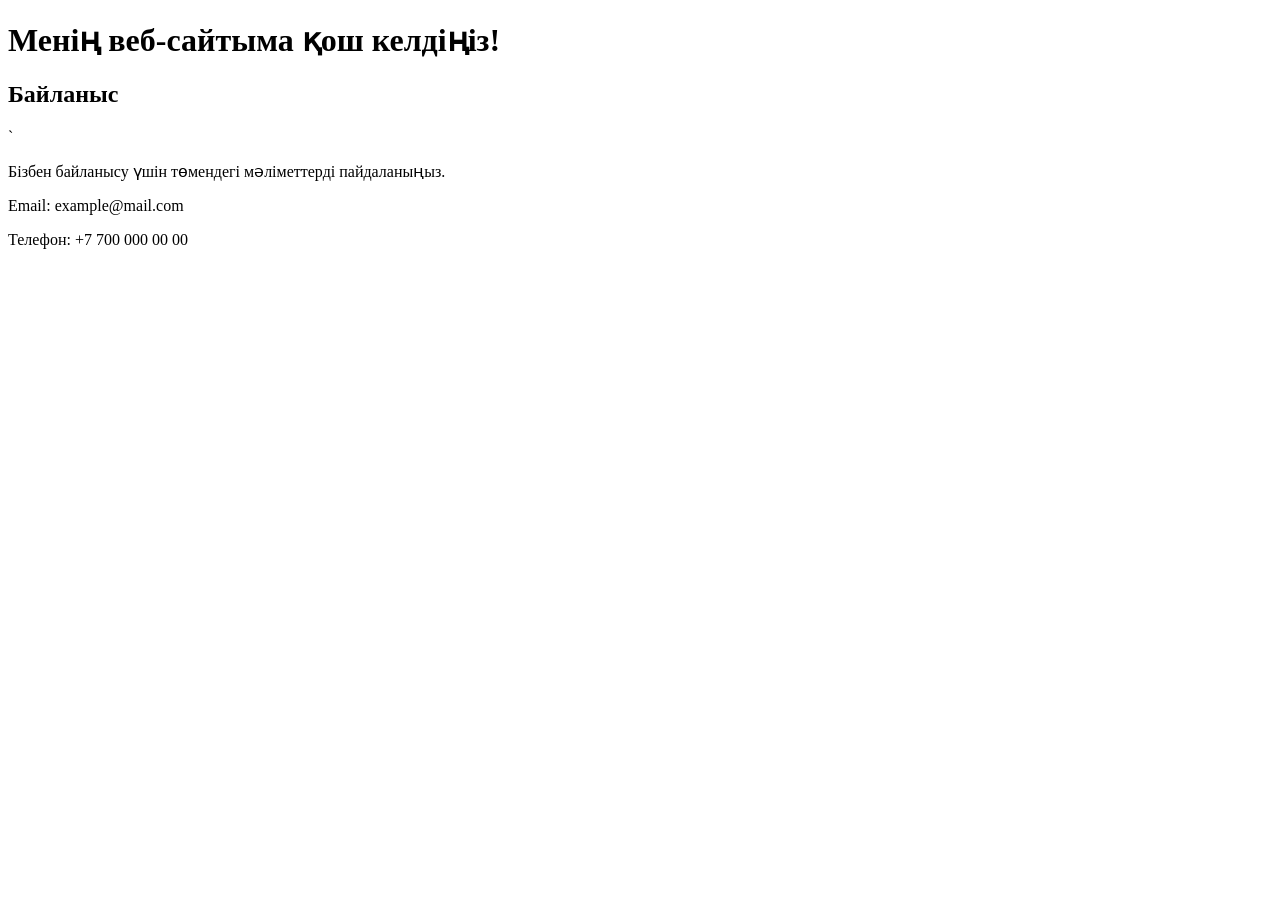
==== index.html @ 70fc65e8 "Add files via upload" ====
<!DOCTYPE html>
<html lang="kk">
<head>
    <meta charset="UTF-8">
    <meta name="viewport" content="width=device-width, initial-scale=1.0">
    <title>Менің веб-сайтым</title>
</head>
<body>
    <h1>Менің веб-сайтыма қош келдіңіз!</h1>

    <section id="contact">
        <h2>Байланыс</h2>`  
        <p>Бізбен байланысу үшін төмендегі мәліметтерді пайдаланыңыз.</p>
        <p>Email: example@mail.com</p>
        <p>Телефон: +7 700 000 00 00</p>
    </section>
</body>
</html>
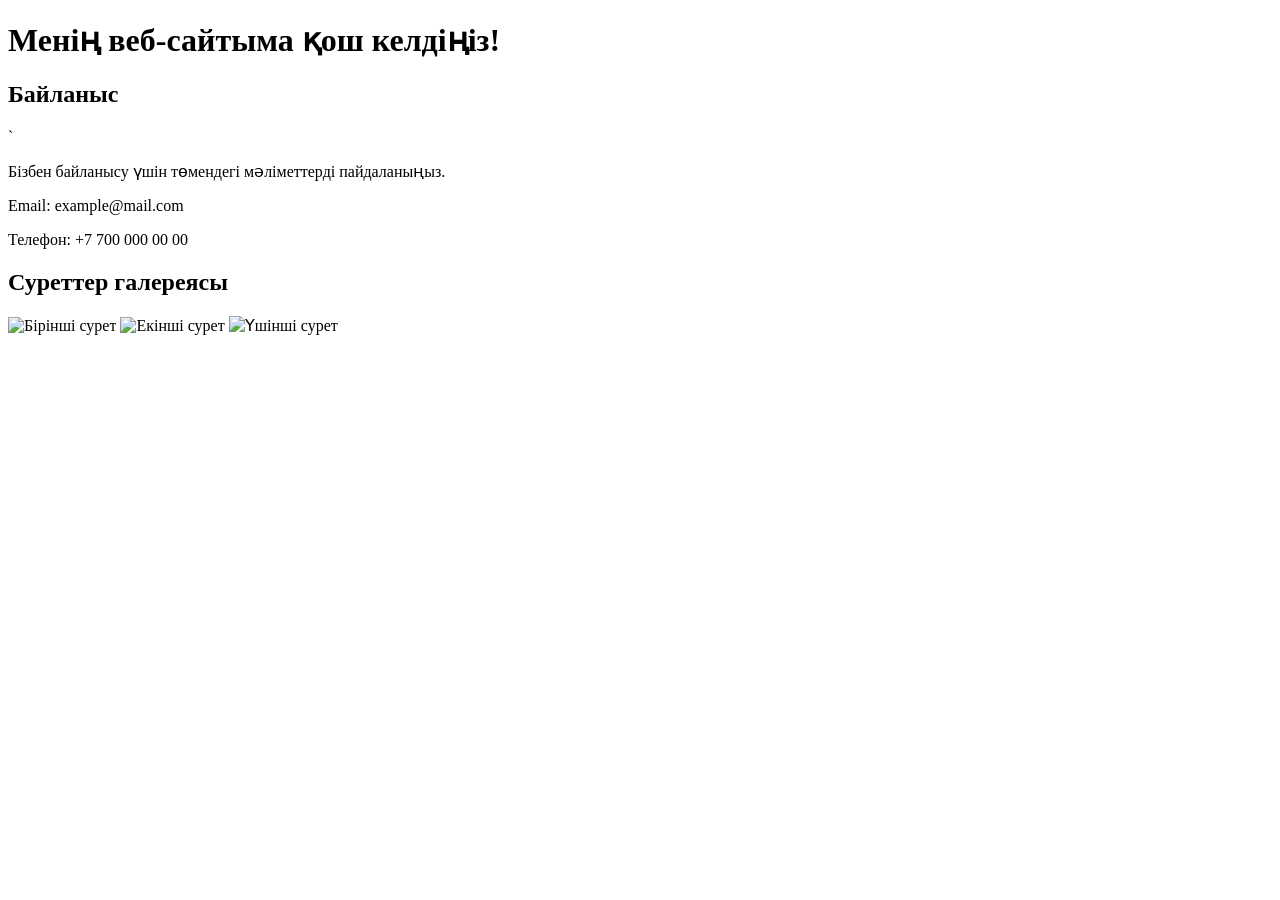
==== commit c110bd09: "Update index.html" ====
--- a/index.html
+++ b/index.html
@@ -15,5 +15,13 @@
         <p>Email: example@mail.com</p>
         <p>Телефон: +7 700 000 00 00</p>
     </section>
-</body>
-</html>+
+<section id="gallery">
+    <h2>Суреттер галереясы</h2>
+    <div class="gallery">
+        <img src="images/photo1.jpg" alt="Бірінші сурет">
+        <img src="images/photo2.jpg" alt="Екінші сурет">
+        <img src="images/photo3.jpg" alt="Үшінші сурет">
+    </div>
+</section></body>
+</html>
